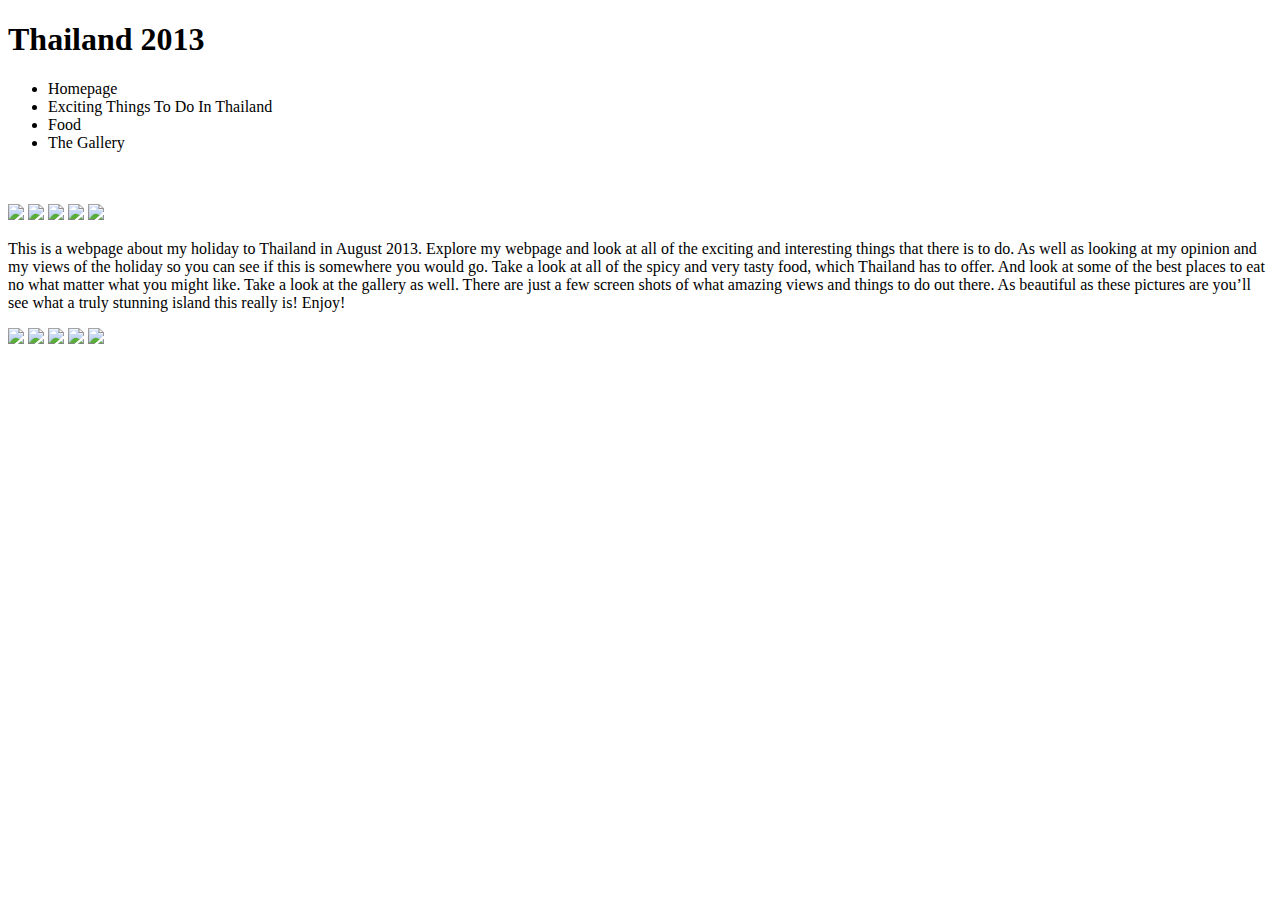
==== index.html @ 060c7200 "Added the index and css, which are half way through progress" ====
<!DOCTYPE html>
<html>
<head>
<meta charset=utf-8 />
<title>My Time In Thailand</title>
<link rel="stylesheet" type="text/css" href="css/main.css">
</head> 
<body>
  <h1> Thailand 2013 </h1>
  
<ul>
<li>Homepage</li>
<li>Exciting Things To Do In Thailand</li>
<li>Food</li>
<li>The Gallery</li>
</ul>
 
  <br/>
  <br/>

<div class= "container">

  <img src="http://www.freewillyphuket.com/images/slideshow/phi-phi-islands/2-phi-phi-island-tour-luxury-boat-charter-thailand.jpg">
  
  <img src="http://www.norththaitour.com/wp-content/uploads/2012/09/phi-phi.jpg"> 
  
  <img src="http://www.concierge.com/images/cnt/lists/goldlist/asia/thailand/phuket/jwmarriottphuket/phuket_hotel_003p.jpg">

  <img src="http://www.nationmultimedia.com/new/2012/08/22/travel/images/30188777-01_big.jpg">
  
  <img src="http://www.cntraveler.com/hotels/asia/thailand/jw-marriott-phuket-resort-spa-phuket-thailand/jcr:content/par/cn_contentwell/par-main/cn_colctrl/par-col1/cn_features_containe/cn_manual_feature_0/cn_image_0.size.jw-marriott-phuket-resort-spa-phuket-thailand-109245-1.jpg">
  
  <p> This is a webpage about my holiday to Thailand in August 2013. Explore my webpage and look at all of the exciting and interesting things that there is to do. As well as looking at my opinion and my views of the holiday so you can see if this is somewhere you would go. 
    Take a look at all of the spicy and very tasty food, which Thailand has to offer. And look at some of the best places to eat no what matter what you might like. 
    Take a look at the gallery as well. There are just a few screen shots of what amazing views and things to do out there. As beautiful as these pictures are you’ll see what a truly stunning island this really is! Enjoy! 
  </p>
  
 <img src= "http://www.mytripolog.com/wp-content/uploads/2011/07/Baby-Tigers-in-Tiger-Temple-Kanchanaburi-Thailand.jpg">
  
 <img src="http://www.madriz.com/wp-content/uploads/2011/12/recipe_0013_BlueHawaiian.jpg ">

<img src="http://www.flightcentre.co.uk/uk-travel-blog/files/2013/04/Railay-beach-in-Krabi-Thailand.jpg">  

<img src="images/p1080689.jpg">

<img src="images/p1090149.jpg">
 
  

  
</body>
</html>
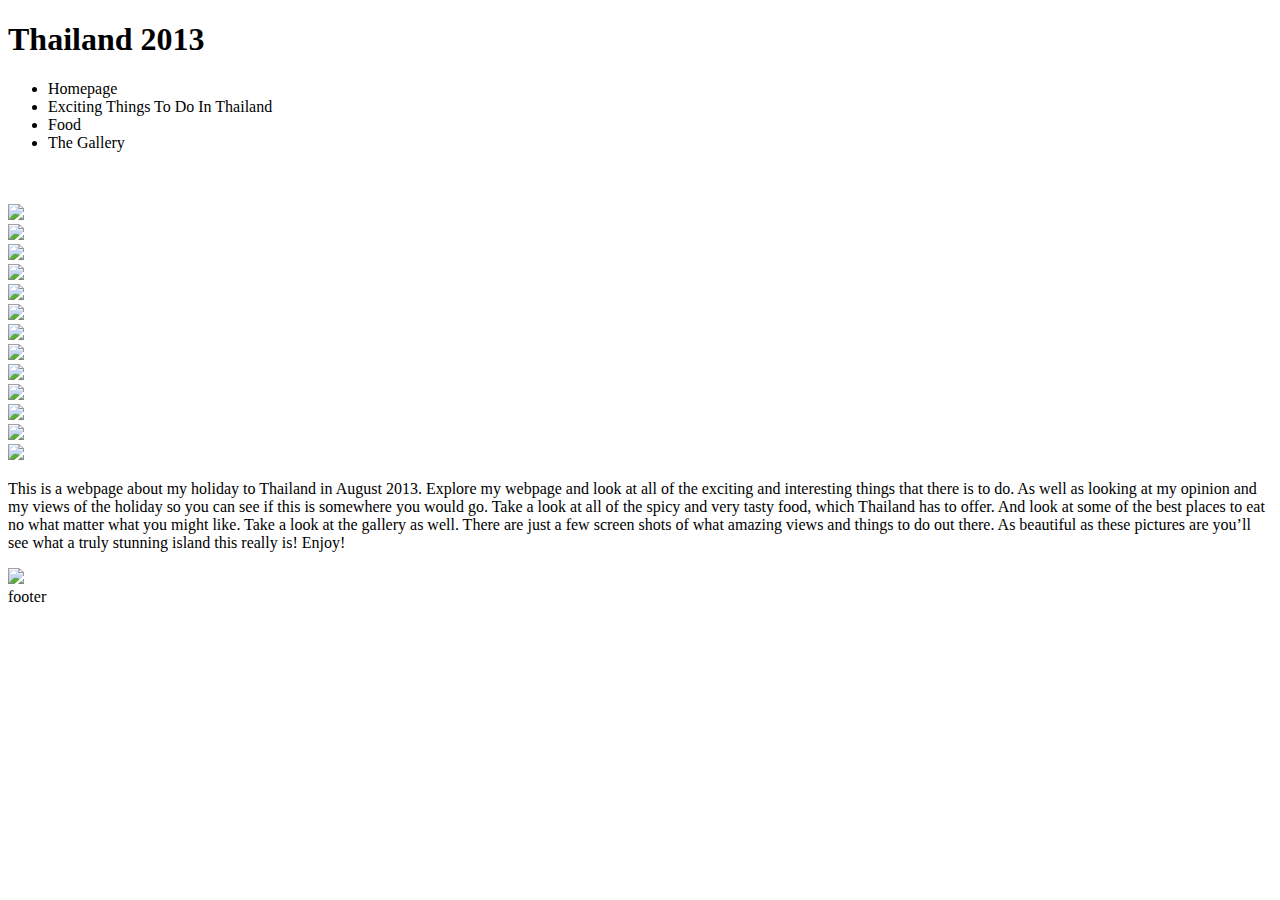
==== commit 11b3b5c4: "Have got a row structure now, and a background, still need to change some images and make new row fo" ====
--- a/index.html
+++ b/index.html
@@ -6,46 +6,116 @@
 <link rel="stylesheet" type="text/css" href="css/main.css">
 </head> 
 <body>
-  <h1> Thailand 2013 </h1>
-  
-<ul>
-<li>Homepage</li>
-<li>Exciting Things To Do In Thailand</li>
-<li>Food</li>
-<li>The Gallery</li>
-</ul>
- 
-  <br/>
-  <br/>
 
 <div class= "container">
 
-  <img src="http://www.freewillyphuket.com/images/slideshow/phi-phi-islands/2-phi-phi-island-tour-luxury-boat-charter-thailand.jpg">
+  <div class="row">
+      <h1> Thailand 2013 </h1>
   
-  <img src="http://www.norththaitour.com/wp-content/uploads/2012/09/phi-phi.jpg"> 
+      <ul>
+      <li>Homepage</li>
+      <li>Exciting Things To Do In Thailand</li>
+      <li>Food</li>
+      <li>The Gallery</li>
+      </ul>
+       
+        <br/>
+        <br/>
+  </div>
+
+  <div class="row">
+    <div class="col2">
+      <div class="inner-row">
+        <img src="http://www.freewillyphuket.com/images/slideshow/phi-phi-islands/2-phi-phi-island-tour-luxury-boat-charter-thailand.jpg">
+      </div>
+    </div>
+    <div class="col2">
+      <div class="inner-row">
+        <img src="http://www.norththaitour.com/wp-content/uploads/2012/09/phi-phi.jpg"> 
+      </div>
+    </div> 
+    <div class="col2"> 
+        <div class="inner-row">
+          <img src="http://www.concierge.com/images/cnt/lists/goldlist/asia/thailand/phuket/jwmarriottphuket/phuket_hotel_003p.jpg">
+        </div>
+    </div>
+    <div class="col2">
+      <div class="inner-row">
+        <img src="http://www.nationmultimedia.com/new/2012/08/22/travel/images/30188777-01_big.jpg">
+      </div>
+    </div>
+  </div>  
+
+  <div class="row">
+    <div class="col2">
+      <div class="inner-row">
+        <img src="http://www.freewillyphuket.com/images/slideshow/phi-phi-islands/2-phi-phi-island-tour-luxury-boat-charter-thailand.jpg">
+      </div>
+    </div>
+    <div class="col2">
+      <div class="inner-row">
+        <img src="http://www.norththaitour.com/wp-content/uploads/2012/09/phi-phi.jpg"> 
+      </div>
+    </div> 
+    <div class="col2"> 
+        <div class="inner-row">
+          <img src="http://www.concierge.com/images/cnt/lists/goldlist/asia/thailand/phuket/jwmarriottphuket/phuket_hotel_003p.jpg">
+        </div>
+    </div>
+    <div class="col2">
+      <div class="inner-row">
+        <img src="http://www.nationmultimedia.com/new/2012/08/22/travel/images/30188777-01_big.jpg">
+      </div>
+    </div>
+  </div>  
   
-  <img src="http://www.concierge.com/images/cnt/lists/goldlist/asia/thailand/phuket/jwmarriottphuket/phuket_hotel_003p.jpg">
 
-  <img src="http://www.nationmultimedia.com/new/2012/08/22/travel/images/30188777-01_big.jpg">
-  
-  <img src="http://www.cntraveler.com/hotels/asia/thailand/jw-marriott-phuket-resort-spa-phuket-thailand/jcr:content/par/cn_contentwell/par-main/cn_colctrl/par-col1/cn_features_containe/cn_manual_feature_0/cn_image_0.size.jw-marriott-phuket-resort-spa-phuket-thailand-109245-1.jpg">
-  
-  <p> This is a webpage about my holiday to Thailand in August 2013. Explore my webpage and look at all of the exciting and interesting things that there is to do. As well as looking at my opinion and my views of the holiday so you can see if this is somewhere you would go. 
-    Take a look at all of the spicy and very tasty food, which Thailand has to offer. And look at some of the best places to eat no what matter what you might like. 
-    Take a look at the gallery as well. There are just a few screen shots of what amazing views and things to do out there. As beautiful as these pictures are you’ll see what a truly stunning island this really is! Enjoy! 
-  </p>
-  
- <img src= "http://www.mytripolog.com/wp-content/uploads/2011/07/Baby-Tigers-in-Tiger-Temple-Kanchanaburi-Thailand.jpg">
-  
- <img src="http://www.madriz.com/wp-content/uploads/2011/12/recipe_0013_BlueHawaiian.jpg ">
 
-<img src="http://www.flightcentre.co.uk/uk-travel-blog/files/2013/04/Railay-beach-in-Krabi-Thailand.jpg">  
 
-<img src="images/p1080689.jpg">
+  <div class="row">
+    <div class="col2">
+      <div class="inner-row">
+         <img src= "http://www.mytripolog.com/wp-content/uploads/2011/07/Baby-Tigers-in-Tiger-Temple-Kanchanaburi-Thailand.jpg">
+      </div>
+    </div>
+    <div class="col2">
+      <div class="inner-row">
+        <img src="http://www.madriz.com/wp-content/uploads/2011/12/recipe_0013_BlueHawaiian.jpg "> 
+      </div>
+    </div> 
+    <div class="col2"> 
+        <div class="inner-row">
+          <img src="http://www.flightcentre.co.uk/uk-travel-blog/files/2013/04/Railay-beach-in-Krabi-Thailand.jpg">
+        </div>
+    </div>
+    <div class="col2">
+      <div class="inner-row">
+        <img src="images/p1080689.jpg">
+      </div>
+    </div>
+  </div>  
 
-<img src="images/p1090149.jpg">
- 
-  
+
+
+
+
+   <div class="row">
+    <img src="http://www.cntraveler.com/hotels/asia/thailand/jw-marriott-phuket-resort-spa-phuket-thailand/jcr:content/par/cn_contentwell/par-main/cn_colctrl/par-col1/cn_features_containe/cn_manual_feature_0/cn_image_0.size.jw-marriott-phuket-resort-spa-phuket-thailand-109245-1.jpg">
+    
+    <p> This is a webpage about my holiday to Thailand in August 2013. Explore my webpage and look at all of the exciting and interesting things that there is to do. As well as looking at my opinion and my views of the holiday so you can see if this is somewhere you would go. 
+      Take a look at all of the spicy and very tasty food, which Thailand has to offer. And look at some of the best places to eat no what matter what you might like. 
+      Take a look at the gallery as well. There are just a few screen shots of what amazing views and things to do out there. As beautiful as these pictures are you’ll see what a truly stunning island this really is! Enjoy! 
+    </p>
+    
+
+    
+    <img src="images/p1090149.jpg">
+  </div>
+
+
+<div>footer</div>
+
+</div>
 
   
 </body>
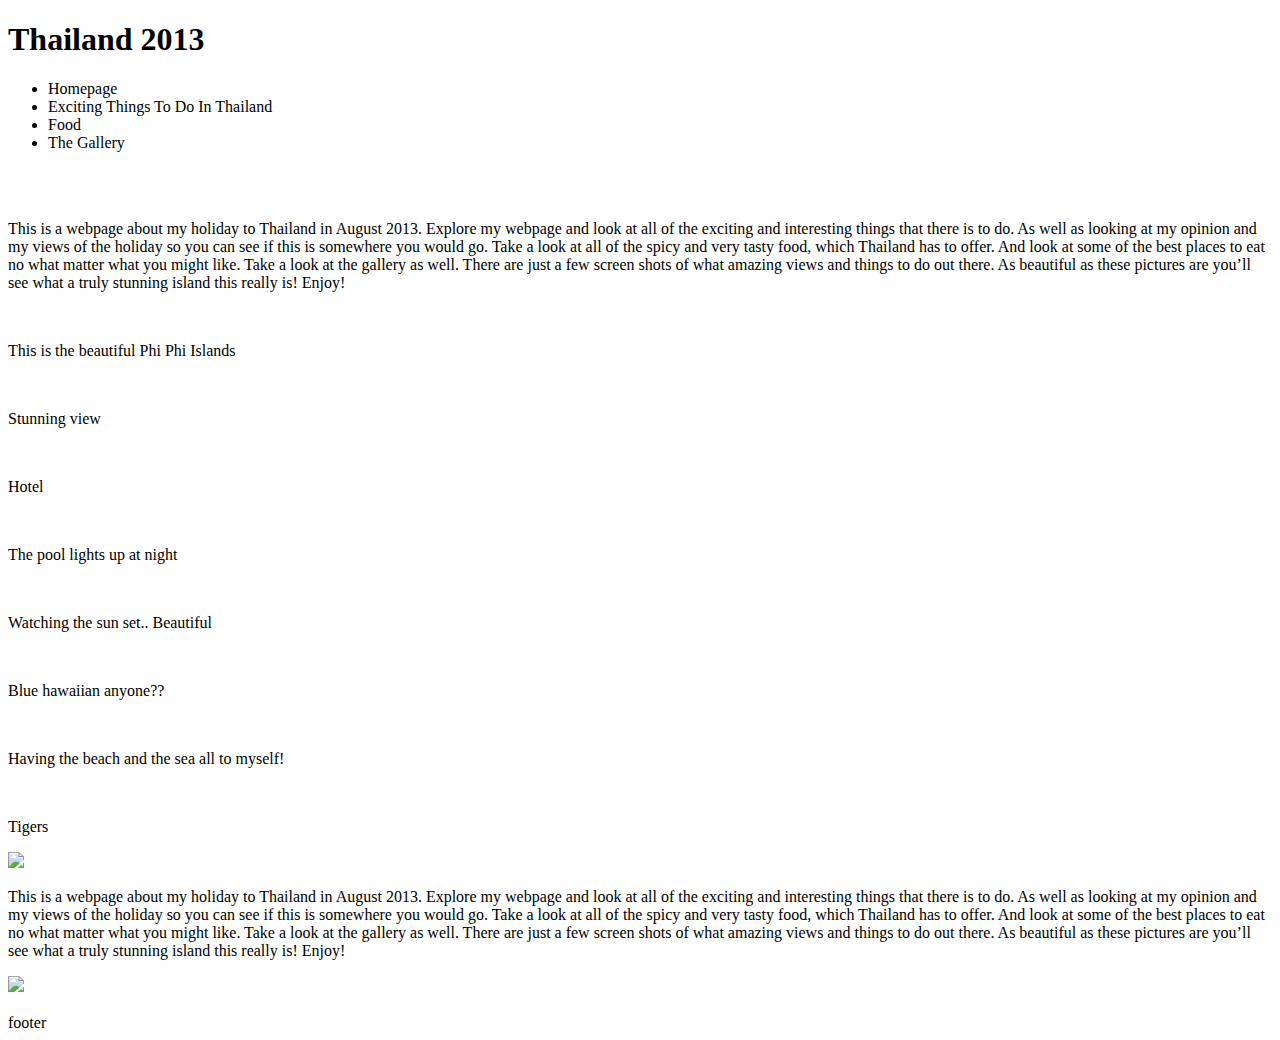
==== commit 156a0a2c: "Now the images have a hover effect on them so they move up slightly, and there is now a lightbox eff" ====
--- a/index.html
+++ b/index.html
@@ -8,66 +8,94 @@
 <body>
 
 <div class= "container">
+  
+<div class="title">
+  
+    <h1> Thailand 2013 </h1>
 
-  <div class="row">
-      <h1> Thailand 2013 </h1>
-  
-      <ul>
-      <li>Homepage</li>
-      <li>Exciting Things To Do In Thailand</li>
-      <li>Food</li>
-      <li>The Gallery</li>
-      </ul>
-       
-        <br/>
-        <br/>
+    <ul>
+    <li>Homepage</li>
+    <li>Exciting Things To Do In Thailand</li>
+    <li>Food</li>
+    <li>The Gallery</li>
+    </ul>
+   
+    <br/>
+    <br/>
+ 
+</div class="title">
+
+ <div class="row">
+    
+    
+    <p> This is a webpage about my holiday to Thailand in August 2013. Explore my webpage and look at all of the exciting and interesting things that there is to do. As well as looking at my opinion and my views of the holiday so you can see if this is somewhere you would go. 
+      Take a look at all of the spicy and very tasty food, which Thailand has to offer. And look at some of the best places to eat no what matter what you might like. 
+      Take a look at the gallery as well. There are just a few screen shots of what amazing views and things to do out there. As beautiful as these pictures are you’ll see what a truly stunning island this really is! Enjoy! 
+    </p> 
+    
   </div>
+   
 
   <div class="row">
     <div class="col2">
       <div class="inner-row">
-        <img src="http://www.freewillyphuket.com/images/slideshow/phi-phi-islands/2-phi-phi-island-tour-luxury-boat-charter-thailand.jpg">
+        <div class="ex1">
+          <div class="image">
+            
+              <a href="#image1"><img src="images/p1080370.jpg" alt="" class="thumbnail" /></a>
+                <a href="#" id="image1" class="pressbox"><img src="images/p1080370.jpg" alt=""></a>  
+                  <div class="text">
+                <p> This is the beautiful Phi Phi Islands </p>
+              </div>
+            </div>
+        </div>
       </div>
     </div>
     <div class="col2">
       <div class="inner-row">
-        <img src="http://www.norththaitour.com/wp-content/uploads/2012/09/phi-phi.jpg"> 
+          <div class="ex1">
+            <div class="image">
+              <!-- <img src="images/p1080372.jpg"> -->
+              <a href="#image2"><img src="images/p1080372.jpg" alt="" class="thumbnail" /></a>
+                <a href="#" id="image2" class="pressbox"><img src="images/p1080372.jpg" alt=""></a>  
+                <div class="text"> 
+                  <p> Stunning view </p>
+                </div>
+            </div>
+          </div>
       </div>
     </div> 
     <div class="col2"> 
         <div class="inner-row">
-          <img src="http://www.concierge.com/images/cnt/lists/goldlist/asia/thailand/phuket/jwmarriottphuket/phuket_hotel_003p.jpg">
+            <div class="ex1">
+              <div class="image">
+                <!-- <img src="images/p1080148.jpg"> -->
+                <a href="#image3"><img src="images/p1080148.jpg" alt="" class="thumbnail" /></a>
+                <a href="#" id="image3" class="pressbox"><img src="images/p1080148.jpg" alt=""></a> 
+                  <div class="text">
+                    <p> Hotel </p>
+                  </div>
+              </div>
+            </div>
         </div>
     </div>
     <div class="col2">
       <div class="inner-row">
-        <img src="http://www.nationmultimedia.com/new/2012/08/22/travel/images/30188777-01_big.jpg">
+          <div class="ex1">
+            <div class="image">
+              <!-- <img src="images/p1090033.jpg"> -->
+               <a href="#image4"><img src="images/p1090033.jpg" alt="" class="thumbnail" /></a>
+                <a href="#" id="image4" class="pressbox"><img src="images/p1090033.jpg" alt=""></a>
+                <div class="text">
+                    <p> The pool lights up at night </p>
+                </div>
+            </div>
+          </div>
       </div>
     </div>
   </div>  
 
-  <div class="row">
-    <div class="col2">
-      <div class="inner-row">
-        <img src="http://www.freewillyphuket.com/images/slideshow/phi-phi-islands/2-phi-phi-island-tour-luxury-boat-charter-thailand.jpg">
-      </div>
-    </div>
-    <div class="col2">
-      <div class="inner-row">
-        <img src="http://www.norththaitour.com/wp-content/uploads/2012/09/phi-phi.jpg"> 
-      </div>
-    </div> 
-    <div class="col2"> 
-        <div class="inner-row">
-          <img src="http://www.concierge.com/images/cnt/lists/goldlist/asia/thailand/phuket/jwmarriottphuket/phuket_hotel_003p.jpg">
-        </div>
-    </div>
-    <div class="col2">
-      <div class="inner-row">
-        <img src="http://www.nationmultimedia.com/new/2012/08/22/travel/images/30188777-01_big.jpg">
-      </div>
-    </div>
-  </div>  
+ 
   
 
 
@@ -75,22 +103,58 @@
   <div class="row">
     <div class="col2">
       <div class="inner-row">
-         <img src= "http://www.mytripolog.com/wp-content/uploads/2011/07/Baby-Tigers-in-Tiger-Temple-Kanchanaburi-Thailand.jpg">
+        <div class="ex1">
+          <div class="image">
+            <!-- <img src= "images/p1080175.jpg"> -->
+                <a href="#image5"><img src="images/p1080175.jpg" alt="" class="thumbnail" /></a>
+                <a href="#" id="image5" class="pressbox"><img src="images/p1080175.jpg" alt=""></a>
+              <div class="text">
+                  <p> Watching the sun set.. Beautiful</p>
+              </div>
+          </div>
+        </div>
       </div>
     </div>
     <div class="col2">
       <div class="inner-row">
-        <img src="http://www.madriz.com/wp-content/uploads/2011/12/recipe_0013_BlueHawaiian.jpg "> 
+        <div class="ex1">
+          <div class="image">
+            <!-- <img src="images/p1090053.jpg"> -->
+                <a href="#image6"><img src="images/p1090053.jpg" alt="" class="thumbnail" /></a>
+                <a href="#" id="image6" class="pressbox"><img src="images/p1090053.jpg" alt=""></a>
+             <div class="text">
+                <p> Blue hawaiian anyone??</p>
+            </div>
+          </div> 
+        </div>
       </div>
     </div> 
     <div class="col2"> 
         <div class="inner-row">
-          <img src="http://www.flightcentre.co.uk/uk-travel-blog/files/2013/04/Railay-beach-in-Krabi-Thailand.jpg">
+          <div class="ex1">
+            <div class="image">
+            <!-- <img src="images/p1090081.jpg"> -->
+                <a href="#image7"><img src="images/p1090081.jpg" alt="" class="thumbnail" /></a>
+                <a href="#" id="image7" class="pressbox"><img src="images/p1090081.jpg" alt=""></a>
+              <div class="text">
+                <p> Having the beach and the sea all to myself! </p>
+              </div>
+            </div> 
+          </div>
         </div>
     </div>
     <div class="col2">
       <div class="inner-row">
-        <img src="images/p1080689.jpg">
+        <div class="ex1">
+          <div class="image">
+            <!-- <img src="images/p1080689.jpg"> -->
+                <a href="#image8"><img src="images/p1080689.jpg" alt="" class="thumbnail" /></a>
+                <a href="#" id="image8" class="pressbox"><img src="images/p1080689.jpg" alt=""></a>
+             <div class="text">
+                <p> Tigers </p>
+            </div>
+          </div> 
+        </div>
       </div>
     </div>
   </div>  
@@ -100,17 +164,18 @@
 
 
    <div class="row">
-    <img src="http://www.cntraveler.com/hotels/asia/thailand/jw-marriott-phuket-resort-spa-phuket-thailand/jcr:content/par/cn_contentwell/par-main/cn_colctrl/par-col1/cn_features_containe/cn_manual_feature_0/cn_image_0.size.jw-marriott-phuket-resort-spa-phuket-thailand-109245-1.jpg">
+    <img src="images/p1080162.jpg">
     
     <p> This is a webpage about my holiday to Thailand in August 2013. Explore my webpage and look at all of the exciting and interesting things that there is to do. As well as looking at my opinion and my views of the holiday so you can see if this is somewhere you would go. 
       Take a look at all of the spicy and very tasty food, which Thailand has to offer. And look at some of the best places to eat no what matter what you might like. 
       Take a look at the gallery as well. There are just a few screen shots of what amazing views and things to do out there. As beautiful as these pictures are you’ll see what a truly stunning island this really is! Enjoy! 
-    </p>
-    
-
-    
+    </p> 
     <img src="images/p1090149.jpg">
   </div>
+
+  <a href="#image1"><img src="images/p1080162.jpg" alt="" /></a>
+  <a href="#" id="image1" class="pressbox"><img src="images/p1080162.jpg" alt=""></a>
+
 
 
 <div>footer</div>
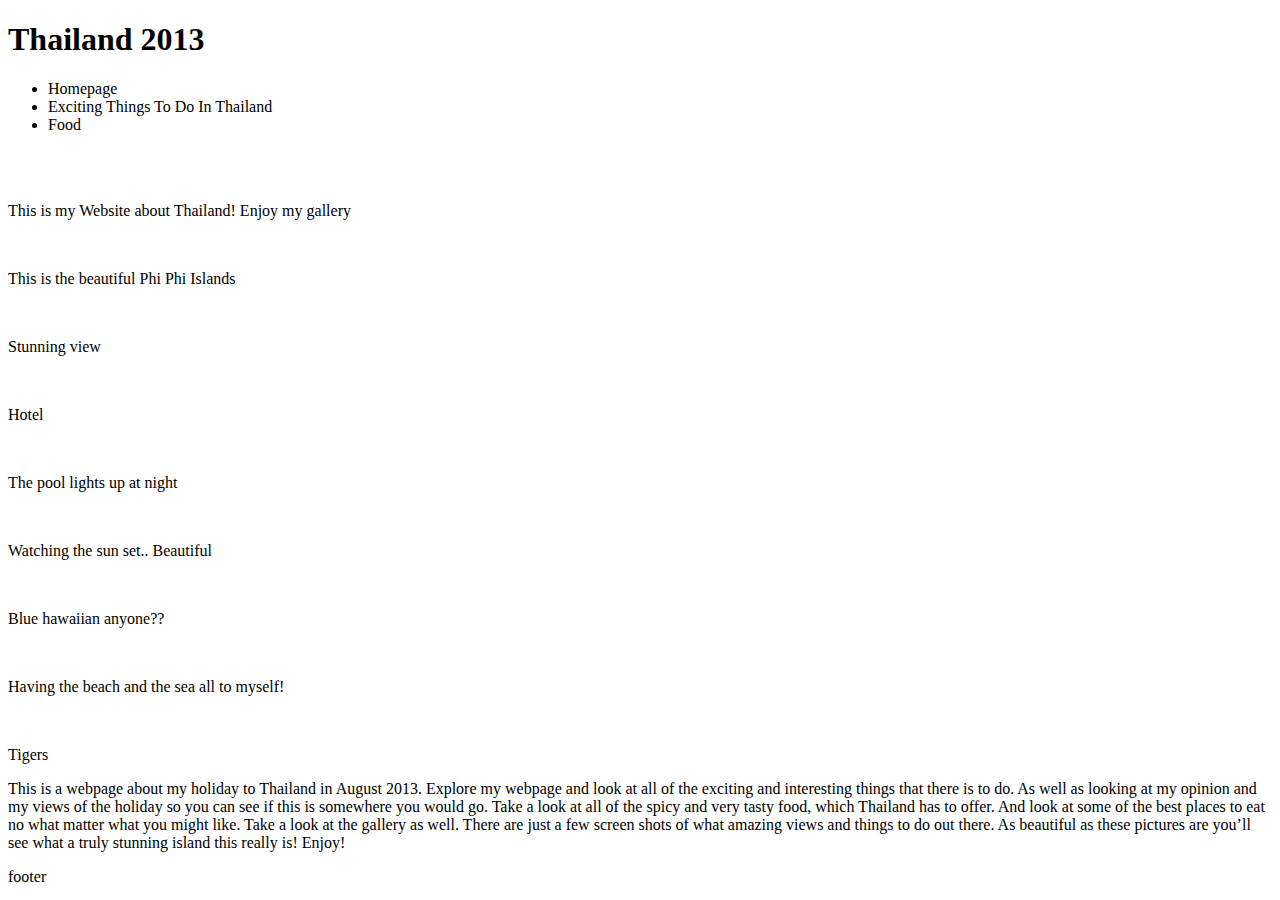
==== commit 8b8c45c5: "I have moved the images back into the middle and have moved the title and fixed menu bar, and sorted" ====
--- a/index.html
+++ b/index.html
@@ -17,7 +17,7 @@
     <li>Homepage</li>
     <li>Exciting Things To Do In Thailand</li>
     <li>Food</li>
-    <li>The Gallery</li>
+    <!-- <li>The Gallery</li> -->
     </ul>
    
     <br/>
@@ -26,12 +26,13 @@
 </div class="title">
 
  <div class="row">
+
     
-    
-    <p> This is a webpage about my holiday to Thailand in August 2013. Explore my webpage and look at all of the exciting and interesting things that there is to do. As well as looking at my opinion and my views of the holiday so you can see if this is somewhere you would go. 
+  <p> This is my Website about Thailand! Enjoy my gallery </p>  
+    <!-- <p> This is a webpage about my holiday to Thailand in August 2013. Explore my webpage and look at all of the exciting and interesting things that there is to do. As well as looking at my opinion and my views of the holiday so you can see if this is somewhere you would go.  
       Take a look at all of the spicy and very tasty food, which Thailand has to offer. And look at some of the best places to eat no what matter what you might like. 
       Take a look at the gallery as well. There are just a few screen shots of what amazing views and things to do out there. As beautiful as these pictures are you’ll see what a truly stunning island this really is! Enjoy! 
-    </p> 
+    </p> -->
     
   </div>
    
@@ -163,18 +164,21 @@
 
 
 
-   <div class="row">
-    <img src="images/p1080162.jpg">
-    
+   <!-- <div class="row"> 
+    <img src="images/p1080162.jpg"> -->
+
+    <div>
     <p> This is a webpage about my holiday to Thailand in August 2013. Explore my webpage and look at all of the exciting and interesting things that there is to do. As well as looking at my opinion and my views of the holiday so you can see if this is somewhere you would go. 
       Take a look at all of the spicy and very tasty food, which Thailand has to offer. And look at some of the best places to eat no what matter what you might like. 
       Take a look at the gallery as well. There are just a few screen shots of what amazing views and things to do out there. As beautiful as these pictures are you’ll see what a truly stunning island this really is! Enjoy! 
     </p> 
-    <img src="images/p1090149.jpg">
+    </div>
+
+    <!-- <img src="images/p1090149.jpg"> 
   </div>
 
   <a href="#image1"><img src="images/p1080162.jpg" alt="" /></a>
-  <a href="#" id="image1" class="pressbox"><img src="images/p1080162.jpg" alt=""></a>
+  <a href="#" id="image1" class="pressbox"><img src="images/p1080162.jpg" alt=""></a> -->
 
 
 
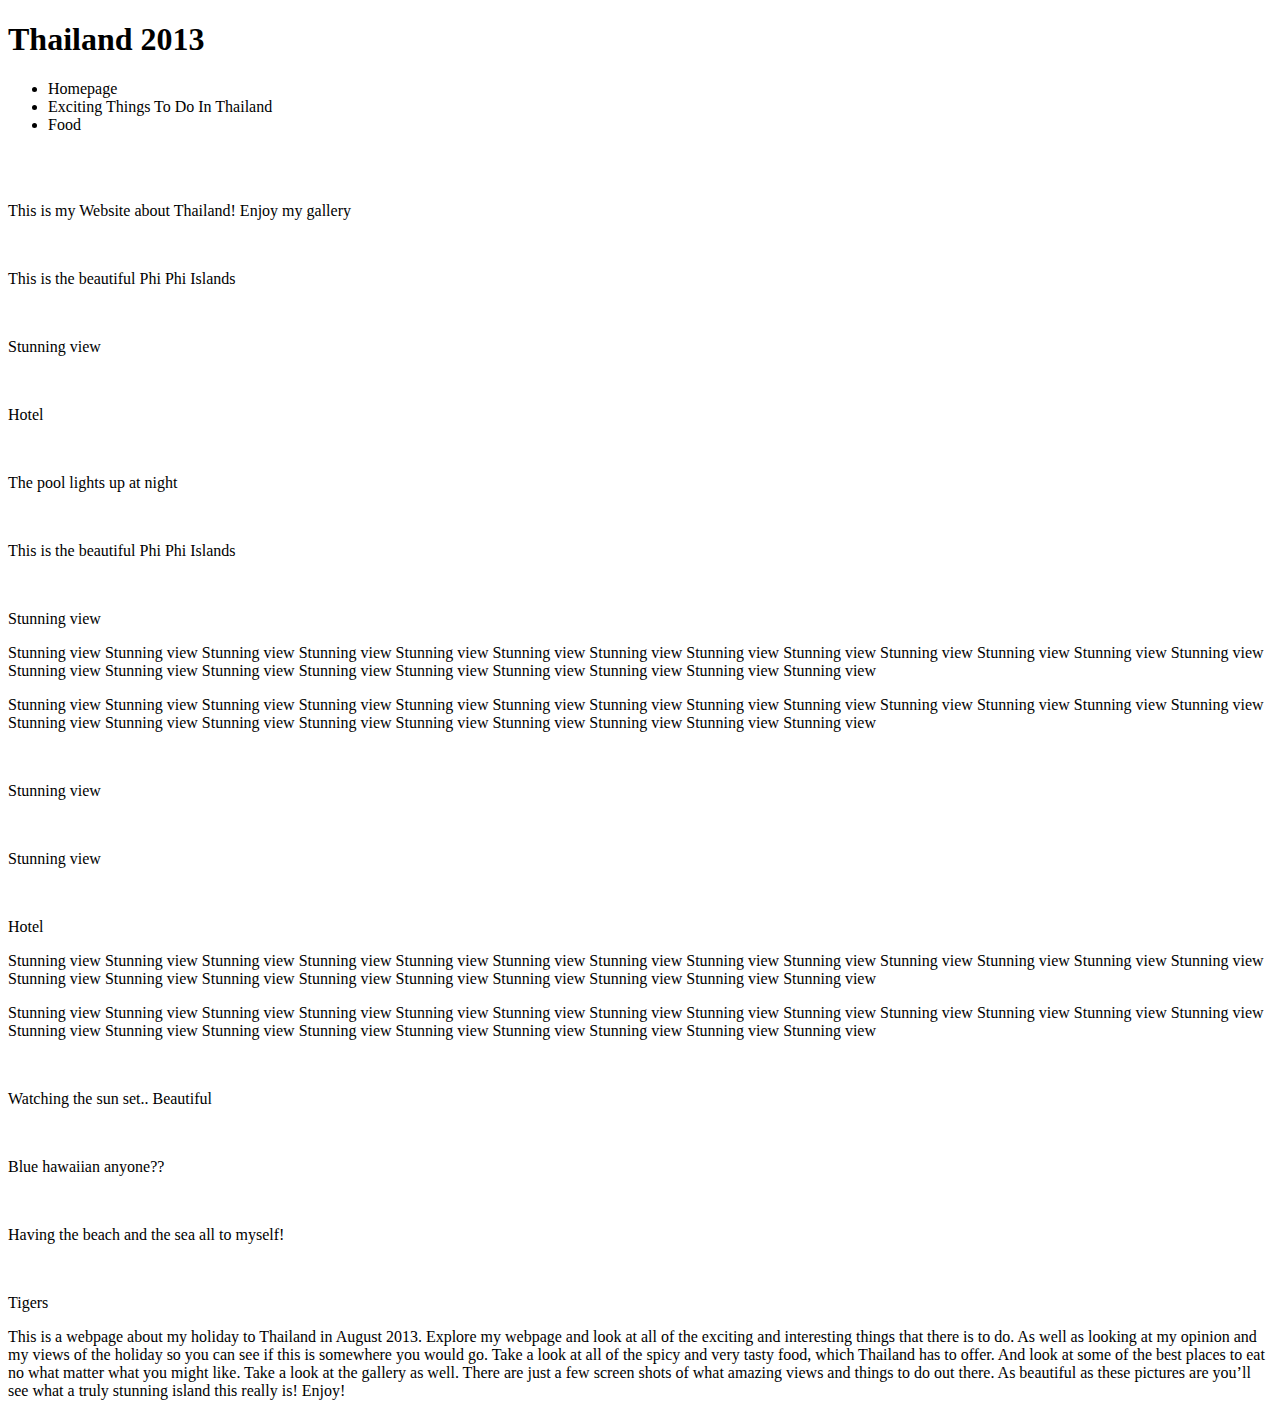
==== commit 0c1c2887: "Have made a few changes to the layout- so now it looks a little bit different in terms of the images" ====
--- a/index.html
+++ b/index.html
@@ -96,8 +96,133 @@
     </div>
   </div>  
 
- 
-  
+ <div class="row">
+    <div class="col2">
+      <div class="inner-row">
+        <div class="ex1">
+          <div class="image">
+            
+              <a href="#image10"><img src="images/p1090025.jpg" alt="" class="thumbnail" /></a>
+                <a href="#" id="image10" class="pressbox"><img src="images/p1090025.jpg" alt=""></a>  
+                  <div class="text">
+                <p> This is the beautiful Phi Phi Islands </p>
+              </div>
+            </div>
+        </div>
+      </div>
+    </div>
+    <div class="col2">
+    <div class="inner-row">
+        <div class="ex1">
+          <div class="image">
+            <!-- <img src="images/p1080372.jpg"> -->
+            <a href="#image11"><img src="images/p1090027.jpg" alt="" class="thumbnail" /></a>
+              <a href="#" id="image11" class="pressbox"><img src="images/p1090027.jpg" alt=""></a>  
+              <div class="text"> 
+                <p> Stunning view </p>
+              </div>
+          </div>
+        </div>
+    </div>
+  </div> 
+   <div class="col4">
+    <div class="inner-row">
+        <div class="ex1">
+          <!-- <div class="image"> -->
+            <!-- <img src="images/p1080372.jpg"> -->
+            <!-- <a href="#image2"><img src="images/p1080372.jpg" alt="" class="thumbnail" /></a> -->
+              <!-- <a href="#" id="image2" class="pressbox"><img src="images/p1080372.jpg" alt=""></a>   -->
+              <div class="text"> 
+                <p> Stunning view Stunning view Stunning view Stunning view Stunning view Stunning view Stunning view Stunning view Stunning view Stunning view Stunning view Stunning view Stunning view Stunning view Stunning view Stunning view Stunning view Stunning view Stunning view Stunning view Stunning view Stunning view  </p>
+              </div>
+          </div>
+        </div>
+    </div>
+      <div class="col4">
+    <div class="inner-row">
+        <div class="ex1">
+          <!-- <div class="image"> -->
+            <!-- <img src="images/p1080372.jpg"> -->
+            <!-- <a href="#image2"><img src="images/p1080372.jpg" alt="" class="thumbnail" /></a> -->
+              <!-- <a href="#" id="image2" class="pressbox"><img src="images/p1080372.jpg" alt=""></a>   -->
+              <div class="text"> 
+                <p> Stunning view Stunning view Stunning view Stunning view Stunning view Stunning view Stunning view Stunning view Stunning view Stunning view Stunning view Stunning view Stunning view Stunning view Stunning view Stunning view Stunning view Stunning view Stunning view Stunning view Stunning view Stunning view  </p>
+              </div>
+          </div>
+        </div>
+    </div>
+
+    <div class="col3">
+      <div class="inner-row">
+          <div class="ex1">
+            <div class="image">
+              <!-- <img src="images/p1080372.jpg"> -->
+              <a href="#image13"><img src="images/p1080924.jpg" alt="" class="thumbnail" /></a>
+                <a href="#" id="image13" class="pressbox"><img src="images/p1080924.jpg" alt=""></a>  
+                <div class="text"> 
+                  <p> Stunning view </p>
+                </div>
+            </div>
+          </div>
+      </div>
+    </div> 
+   <div class="col2">
+    <div class="inner-row">
+        <div class="ex1">
+          <div class="image">
+            <!-- <img src="images/p1080372.jpg"> -->
+            <a href="#image2"><img src="images/p1080372.jpg" alt="" class="thumbnail" /></a>
+              <a href="#" id="image2" class="pressbox"><img src="images/p1080372.jpg" alt=""></a>  
+              <div class="text"> 
+                <p> Stunning view </p>
+              </div>
+          </div>
+        </div>
+    </div>
+  </div> 
+    <div class="col2"> 
+        <div class="inner-row">
+            <div class="ex1">
+              <div class="image">
+                <!-- <img src="images/p1080148.jpg"> -->
+                <a href="#image3"><img src="images/p1080148.jpg" alt="" class="thumbnail" /></a>
+                <a href="#" id="image3" class="pressbox"><img src="images/p1080148.jpg" alt=""></a> 
+                  <div class="text">
+                    <p> Hotel </p>
+                  </div>
+              </div>
+            </div>
+        </div>
+    </div>
+
+ <div class="col4">
+    <div class="inner-row">
+        <div class="ex1">
+          <!-- <div class="image"> -->
+            <!-- <img src="images/p1080372.jpg"> -->
+            <!-- <a href="#image2"><img src="images/p1080372.jpg" alt="" class="thumbnail" /></a> -->
+              <!-- <a href="#" id="image2" class="pressbox"><img src="images/p1080372.jpg" alt=""></a>   -->
+              <div class="text"> 
+                <p> Stunning view Stunning view Stunning view Stunning view Stunning view Stunning view Stunning view Stunning view Stunning view Stunning view Stunning view Stunning view Stunning view Stunning view Stunning view Stunning view Stunning view Stunning view Stunning view Stunning view Stunning view Stunning view </p>
+              </div>
+        </div>
+      </div>
+  </div>
+
+<div class="col4">
+    <div class="inner-row">
+        <div class="ex1">
+          <!-- <div class="image"> -->
+            <!-- <img src="images/p1080372.jpg"> -->
+            <!-- <a href="#image2"><img src="images/p1080372.jpg" alt="" class="thumbnail" /></a> -->
+              <!-- <a href="#" id="image2" class="pressbox"><img src="images/p1080372.jpg" alt=""></a>   -->
+              <div class="text"> 
+                <p> Stunning view Stunning view Stunning view Stunning view Stunning view Stunning view Stunning view Stunning view Stunning view Stunning view Stunning view Stunning view Stunning view Stunning view Stunning view Stunning view Stunning view Stunning view Stunning view Stunning view Stunning view Stunning view  </p>
+              </div>
+        </div>
+      </div>
+  </div>
+
 
 
 
@@ -182,7 +307,7 @@
 
 
 
-<div>footer</div>
+<div></div>
 
 </div>
 
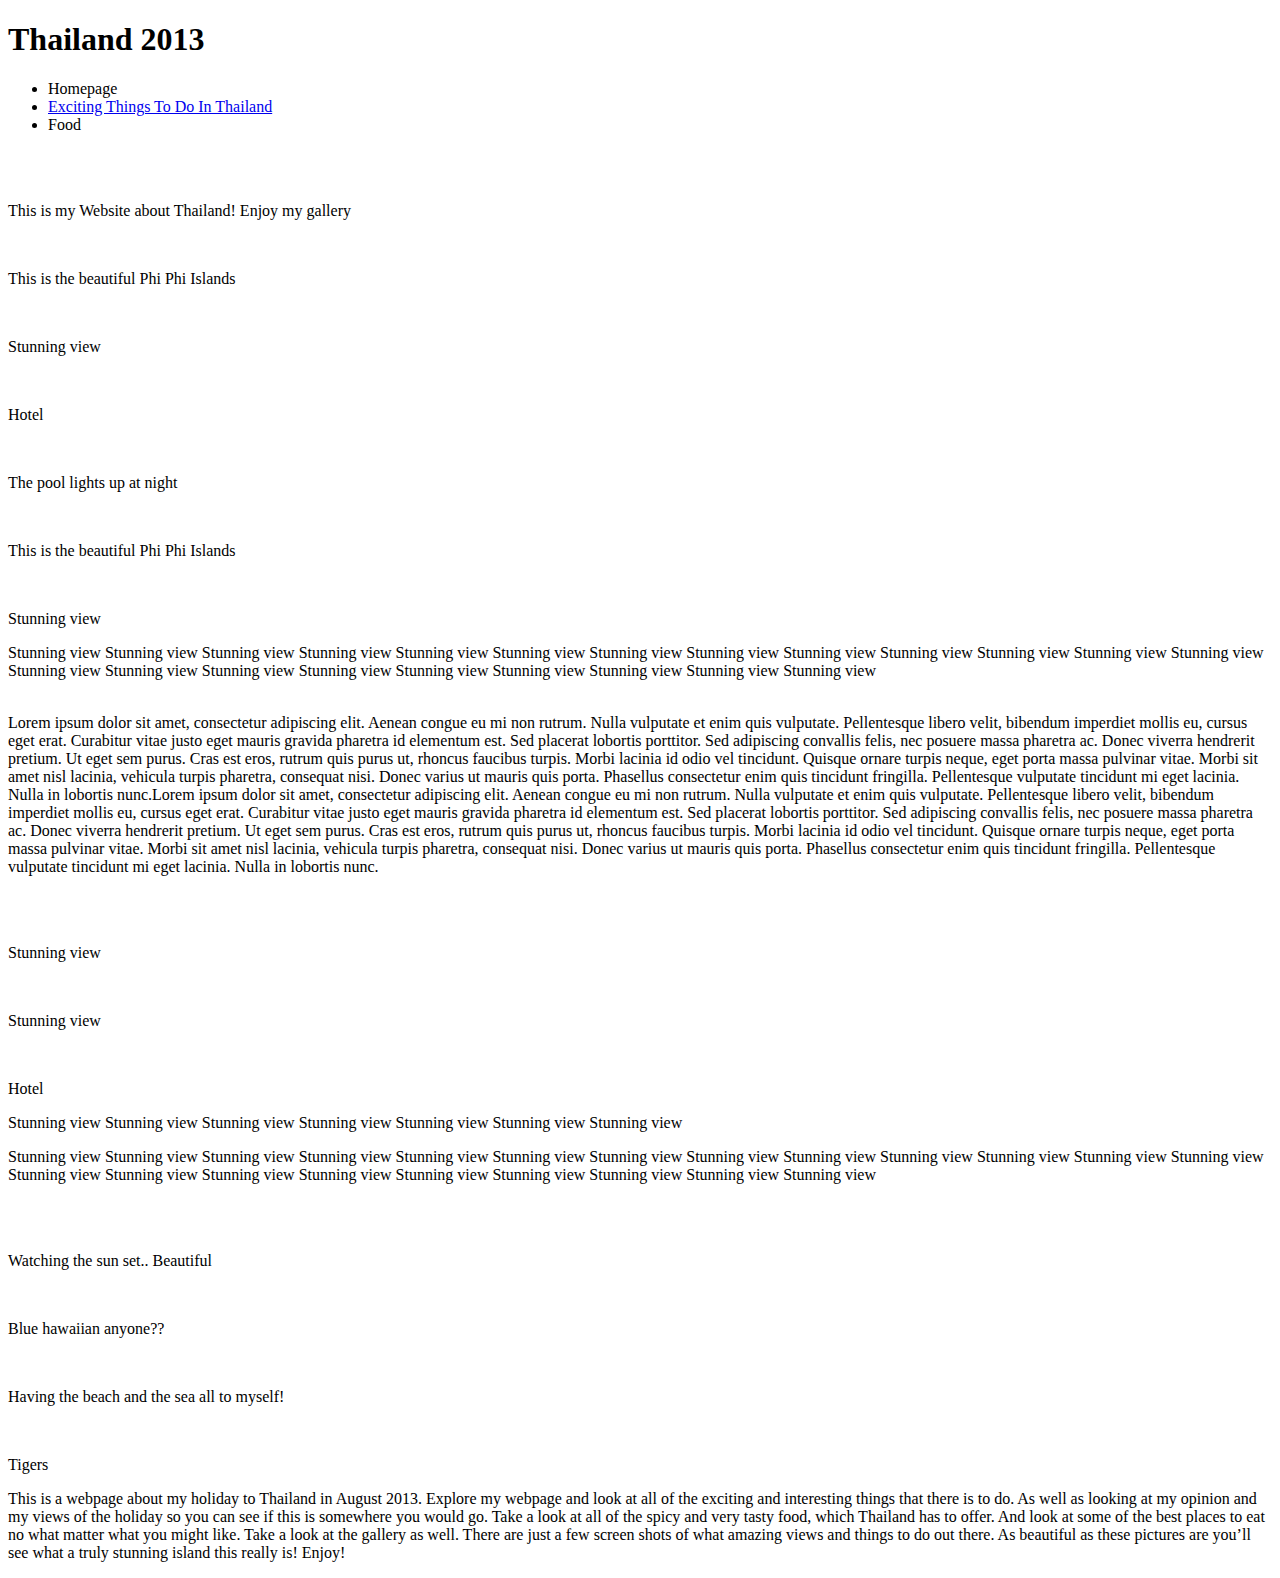
==== commit 7ddede6f: "Have made changes with Evan to the structure and have made some of the website responsive as well. s" ====
--- a/index.html
+++ b/index.html
@@ -15,7 +15,7 @@
 
     <ul>
     <li>Homepage</li>
-    <li>Exciting Things To Do In Thailand</li>
+    <li><a class="menu-link" href="exciting_things_to_do_in_thailand.html">Exciting Things To Do In Thailand</a></li>
     <li>Food</li>
     <!-- <li>The Gallery</li> -->
     </ul>
@@ -103,16 +103,16 @@
           <div class="image">
             
               <a href="#image10"><img src="images/p1090025.jpg" alt="" class="thumbnail" /></a>
-                <a href="#" id="image10" class="pressbox"><img src="images/p1090025.jpg" alt=""></a>  
-                  <div class="text">
+              <a href="#" id="image10" class="pressbox"><img src="images/p1090025.jpg" alt=""></a>  
+              <div class="text">
                 <p> This is the beautiful Phi Phi Islands </p>
               </div>
-            </div>
-        </div>
-      </div>
-    </div>
-    <div class="col2">
-    <div class="inner-row">
+          </div>
+        </div>
+      </div>
+    </div>
+    <div class="col2">
+      <div class="inner-row">
         <div class="ex1">
           <div class="image">
             <!-- <img src="images/p1080372.jpg"> -->
@@ -123,8 +123,8 @@
               </div>
           </div>
         </div>
-    </div>
-  </div> 
+      </div>
+    </div> 
    <div class="col4">
     <div class="inner-row">
         <div class="ex1">
@@ -136,9 +136,12 @@
                 <p> Stunning view Stunning view Stunning view Stunning view Stunning view Stunning view Stunning view Stunning view Stunning view Stunning view Stunning view Stunning view Stunning view Stunning view Stunning view Stunning view Stunning view Stunning view Stunning view Stunning view Stunning view Stunning view  </p>
               </div>
           </div>
-        </div>
-    </div>
-      <div class="col4">
+      </div>
+    </div>
+</div>
+
+<div class="row">
+  <div class="col4">
     <div class="inner-row">
         <div class="ex1">
           <!-- <div class="image"> -->
@@ -146,7 +149,7 @@
             <!-- <a href="#image2"><img src="images/p1080372.jpg" alt="" class="thumbnail" /></a> -->
               <!-- <a href="#" id="image2" class="pressbox"><img src="images/p1080372.jpg" alt=""></a>   -->
               <div class="text"> 
-                <p> Stunning view Stunning view Stunning view Stunning view Stunning view Stunning view Stunning view Stunning view Stunning view Stunning view Stunning view Stunning view Stunning view Stunning view Stunning view Stunning view Stunning view Stunning view Stunning view Stunning view Stunning view Stunning view  </p>
+                <p> <br>  Lorem ipsum dolor sit amet, consectetur adipiscing elit. Aenean congue eu mi non rutrum. Nulla vulputate et enim quis vulputate. Pellentesque libero velit, bibendum imperdiet mollis eu, cursus eget erat. Curabitur vitae justo eget mauris gravida pharetra id elementum est. Sed placerat lobortis porttitor. Sed adipiscing convallis felis, nec posuere massa pharetra ac. Donec viverra hendrerit pretium. Ut eget sem purus. Cras est eros, rutrum quis purus ut, rhoncus faucibus turpis. Morbi lacinia id odio vel tincidunt. Quisque ornare turpis neque, eget porta massa pulvinar vitae. Morbi sit amet nisl lacinia, vehicula turpis pharetra, consequat nisi. Donec varius ut mauris quis porta. Phasellus consectetur enim quis tincidunt fringilla. Pellentesque vulputate tincidunt mi eget lacinia. Nulla in lobortis nunc.Lorem ipsum dolor sit amet, consectetur adipiscing elit. Aenean congue eu mi non rutrum. Nulla vulputate et enim quis vulputate. Pellentesque libero velit, bibendum imperdiet mollis eu, cursus eget erat. Curabitur vitae justo eget mauris gravida pharetra id elementum est. Sed placerat lobortis porttitor. Sed adipiscing convallis felis, nec posuere massa pharetra ac. Donec viverra hendrerit pretium. Ut eget sem purus. Cras est eros, rutrum quis purus ut, rhoncus faucibus turpis. Morbi lacinia id odio vel tincidunt. Quisque ornare turpis neque, eget porta massa pulvinar vitae. Morbi sit amet nisl lacinia, vehicula turpis pharetra, consequat nisi. Donec varius ut mauris quis porta. Phasellus consectetur enim quis tincidunt fringilla. Pellentesque vulputate tincidunt mi eget lacinia. Nulla in lobortis nunc. <br> </br></p>
               </div>
           </div>
         </div>
@@ -166,6 +169,8 @@
           </div>
       </div>
     </div> 
+</div>
+<div class="row">
    <div class="col2">
     <div class="inner-row">
         <div class="ex1">
@@ -203,7 +208,7 @@
             <!-- <a href="#image2"><img src="images/p1080372.jpg" alt="" class="thumbnail" /></a> -->
               <!-- <a href="#" id="image2" class="pressbox"><img src="images/p1080372.jpg" alt=""></a>   -->
               <div class="text"> 
-                <p> Stunning view Stunning view Stunning view Stunning view Stunning view Stunning view Stunning view Stunning view Stunning view Stunning view Stunning view Stunning view Stunning view Stunning view Stunning view Stunning view Stunning view Stunning view Stunning view Stunning view Stunning view Stunning view </p>
+                <p> Stunning view Stunning view Stunning view Stunning view Stunning view Stunning view Stunning view  </p>
               </div>
         </div>
       </div>
@@ -217,11 +222,12 @@
             <!-- <a href="#image2"><img src="images/p1080372.jpg" alt="" class="thumbnail" /></a> -->
               <!-- <a href="#" id="image2" class="pressbox"><img src="images/p1080372.jpg" alt=""></a>   -->
               <div class="text"> 
-                <p> Stunning view Stunning view Stunning view Stunning view Stunning view Stunning view Stunning view Stunning view Stunning view Stunning view Stunning view Stunning view Stunning view Stunning view Stunning view Stunning view Stunning view Stunning view Stunning view Stunning view Stunning view Stunning view  </p>
+                <p> Stunning view Stunning view Stunning view Stunning view Stunning view Stunning view Stunning view Stunning view Stunning view Stunning view Stunning view Stunning view Stunning view Stunning view Stunning view Stunning view Stunning view Stunning view Stunning view Stunning view Stunning view Stunning view <br> <br> </p>
               </div>
         </div>
       </div>
   </div>
+</div>
 
 
 
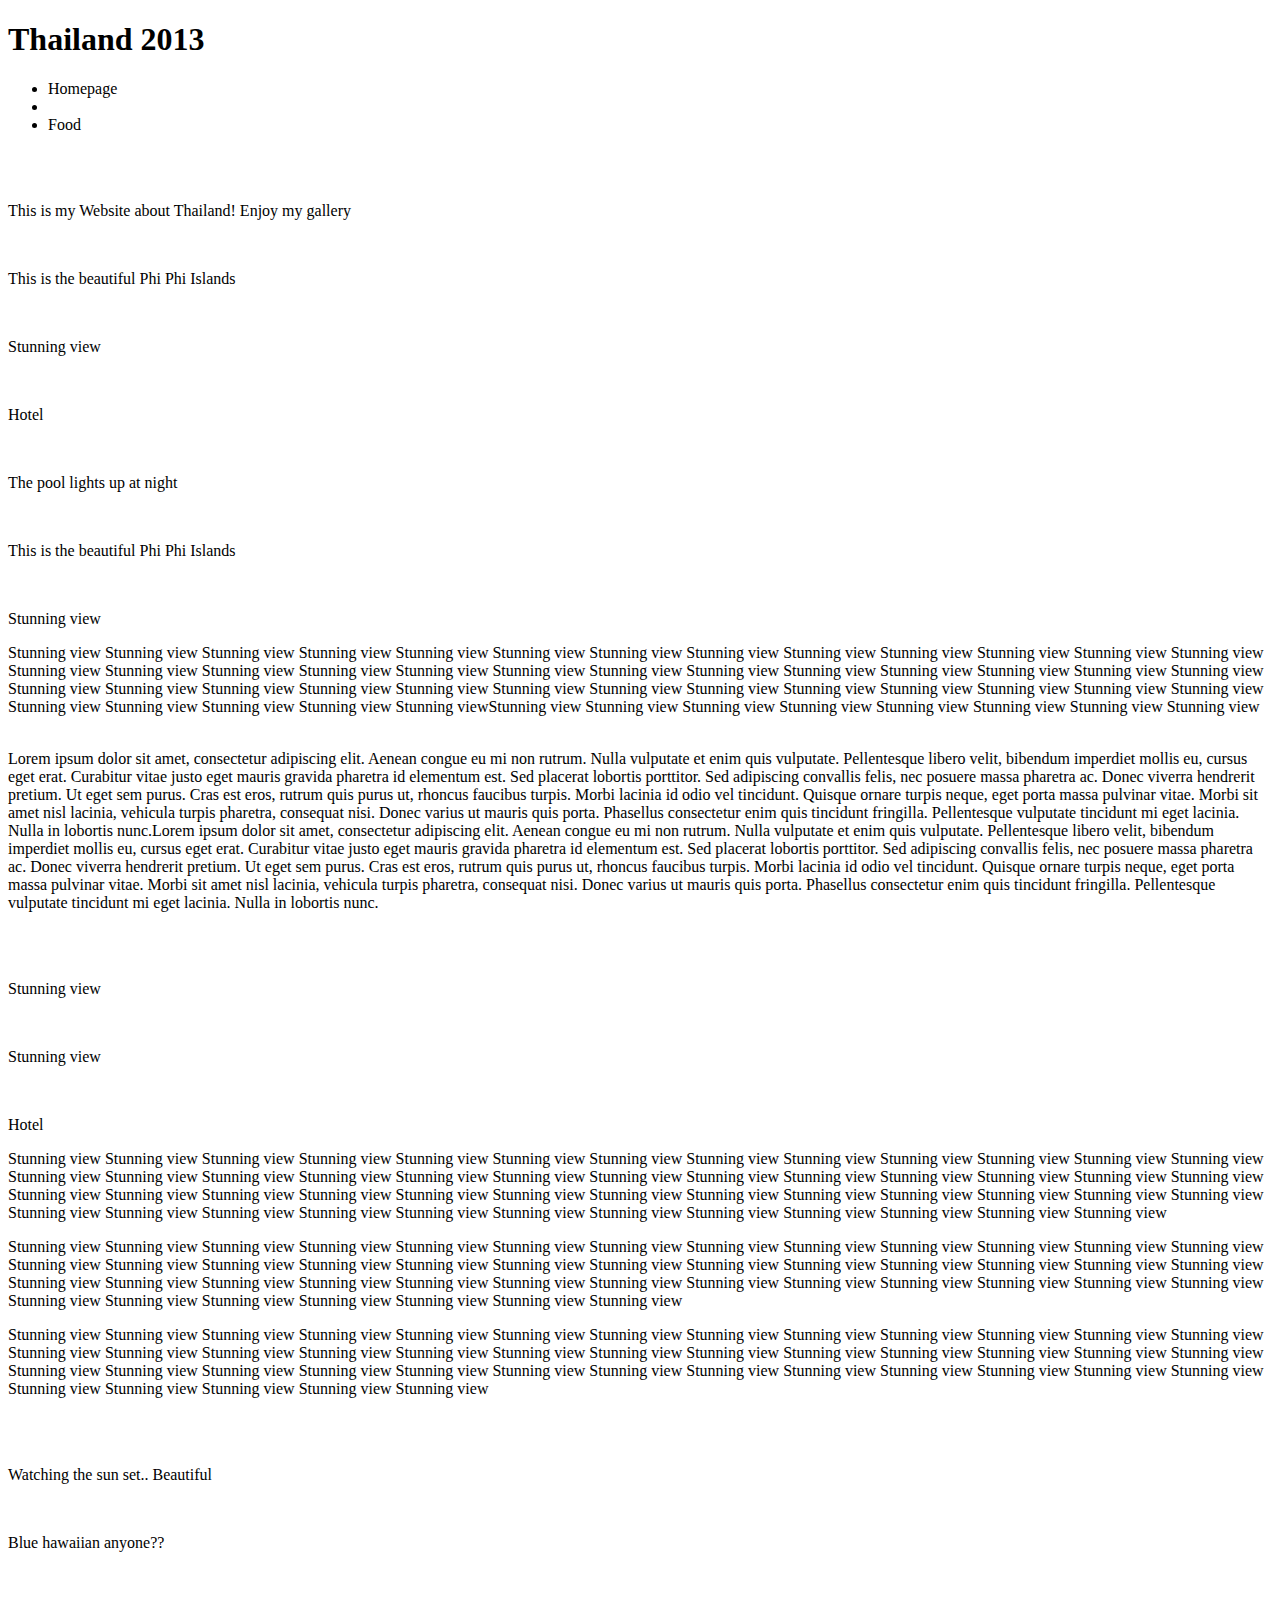
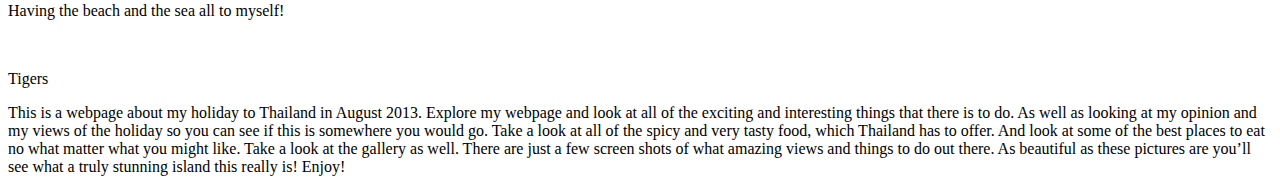
==== commit 93876a2b: "have made a lot of changes the website is now responsive, and it works on my phone most of the fault" ====
--- a/index.html
+++ b/index.html
@@ -2,6 +2,7 @@
 <html>
 <head>
 <meta charset=utf-8 />
+<meta name="viewport" content="initial-scale=0.7" content="width=350" user-scalable="yes">
 <title>My Time In Thailand</title>
 <link rel="stylesheet" type="text/css" href="css/main.css">
 </head> 
@@ -15,7 +16,8 @@
 
     <ul>
     <li>Homepage</li>
-    <li><a class="menu-link" href="exciting_things_to_do_in_thailand.html">Exciting Things To Do In Thailand</a></li>
+    <li  class="menu-link" ><a style="text-decoration: none;
+    color: white;" href="exciting_things_to_do_in_thailand.html">Exciting Things To Do In Thailand</a></li>
     <li>Food</li>
     <!-- <li>The Gallery</li> -->
     </ul>
@@ -43,8 +45,8 @@
         <div class="ex1">
           <div class="image">
             
-              <a href="#image1"><img src="images/p1080370.jpg" alt="" class="thumbnail" /></a>
-                <a href="#" id="image1" class="pressbox"><img src="images/p1080370.jpg" alt=""></a>  
+              <a href="#image1"><img src="images/P1080370.jpg" alt="" class="thumbnail" /></a>
+                <a href="#" id="image1" class="pressbox"><img src="images/P1080370.jpg" alt=""></a>  
                   <div class="text">
                 <p> This is the beautiful Phi Phi Islands </p>
               </div>
@@ -57,8 +59,8 @@
           <div class="ex1">
             <div class="image">
               <!-- <img src="images/p1080372.jpg"> -->
-              <a href="#image2"><img src="images/p1080372.jpg" alt="" class="thumbnail" /></a>
-                <a href="#" id="image2" class="pressbox"><img src="images/p1080372.jpg" alt=""></a>  
+              <a href="#image2"><img src="images/P1080372.jpg" alt="" class="thumbnail" /></a>
+                <a href="#" id="image2" class="pressbox"><img src="images/P1080372.jpg" alt=""></a>  
                 <div class="text"> 
                   <p> Stunning view </p>
                 </div>
@@ -71,8 +73,8 @@
             <div class="ex1">
               <div class="image">
                 <!-- <img src="images/p1080148.jpg"> -->
-                <a href="#image3"><img src="images/p1080148.jpg" alt="" class="thumbnail" /></a>
-                <a href="#" id="image3" class="pressbox"><img src="images/p1080148.jpg" alt=""></a> 
+                <a href="#image3"><img src="images/P1080148.jpg" alt="" class="thumbnail" /></a>
+                <a href="#" id="image3" class="pressbox"><img src="images/P1080148.jpg" alt=""></a> 
                   <div class="text">
                     <p> Hotel </p>
                   </div>
@@ -85,8 +87,8 @@
           <div class="ex1">
             <div class="image">
               <!-- <img src="images/p1090033.jpg"> -->
-               <a href="#image4"><img src="images/p1090033.jpg" alt="" class="thumbnail" /></a>
-                <a href="#" id="image4" class="pressbox"><img src="images/p1090033.jpg" alt=""></a>
+               <a href="#image4"><img src="images/P1090033.jpg" alt="" class="thumbnail" /></a>
+                <a href="#" id="image4" class="pressbox"><img src="images/P1090033.jpg" alt=""></a>
                 <div class="text">
                     <p> The pool lights up at night </p>
                 </div>
@@ -102,8 +104,8 @@
         <div class="ex1">
           <div class="image">
             
-              <a href="#image10"><img src="images/p1090025.jpg" alt="" class="thumbnail" /></a>
-              <a href="#" id="image10" class="pressbox"><img src="images/p1090025.jpg" alt=""></a>  
+              <a href="#image10"><img src="images/P1090025.jpg" alt="" class="thumbnail" /></a>
+              <a href="#" id="image10" class="pressbox"><img src="images/P1090025.jpg" alt=""></a>  
               <div class="text">
                 <p> This is the beautiful Phi Phi Islands </p>
               </div>
@@ -116,8 +118,8 @@
         <div class="ex1">
           <div class="image">
             <!-- <img src="images/p1080372.jpg"> -->
-            <a href="#image11"><img src="images/p1090027.jpg" alt="" class="thumbnail" /></a>
-              <a href="#" id="image11" class="pressbox"><img src="images/p1090027.jpg" alt=""></a>  
+            <a href="#image11"><img src="images/P1090027.jpg" alt="" class="thumbnail" /></a>
+              <a href="#" id="image11" class="pressbox"><img src="images/P1090027.jpg" alt=""></a>  
               <div class="text"> 
                 <p> Stunning view </p>
               </div>
@@ -133,7 +135,7 @@
             <!-- <a href="#image2"><img src="images/p1080372.jpg" alt="" class="thumbnail" /></a> -->
               <!-- <a href="#" id="image2" class="pressbox"><img src="images/p1080372.jpg" alt=""></a>   -->
               <div class="text"> 
-                <p> Stunning view Stunning view Stunning view Stunning view Stunning view Stunning view Stunning view Stunning view Stunning view Stunning view Stunning view Stunning view Stunning view Stunning view Stunning view Stunning view Stunning view Stunning view Stunning view Stunning view Stunning view Stunning view  </p>
+                <p> Stunning view Stunning view Stunning view Stunning view Stunning view Stunning view Stunning view Stunning view Stunning view Stunning view Stunning view Stunning view Stunning view Stunning view Stunning view Stunning view Stunning view Stunning view Stunning view Stunning view Stunning view Stunning view Stunning view Stunning view Stunning view Stunning view Stunning view Stunning view Stunning view Stunning view Stunning view Stunning view Stunning view Stunning view Stunning view Stunning view Stunning view Stunning view Stunning view Stunning view Stunning view Stunning view Stunning view Stunning viewStunning view Stunning view Stunning view Stunning view Stunning view Stunning view Stunning view Stunning view </p>
               </div>
           </div>
       </div>
@@ -155,13 +157,13 @@
         </div>
     </div>
 
-    <div class="col3">
+    <div class="col4">
       <div class="inner-row">
           <div class="ex1">
             <div class="image">
               <!-- <img src="images/p1080372.jpg"> -->
-              <a href="#image13"><img src="images/p1080924.jpg" alt="" class="thumbnail" /></a>
-                <a href="#" id="image13" class="pressbox"><img src="images/p1080924.jpg" alt=""></a>  
+              <a href="#image13"><img src="images/P1080924.jpg" alt="" class="thumbnail" /></a>
+                <a href="#" id="image13" class="pressbox"><img src="images/P1080924.jpg" alt=""></a>  
                 <div class="text"> 
                   <p> Stunning view </p>
                 </div>
@@ -176,8 +178,8 @@
         <div class="ex1">
           <div class="image">
             <!-- <img src="images/p1080372.jpg"> -->
-            <a href="#image2"><img src="images/p1080372.jpg" alt="" class="thumbnail" /></a>
-              <a href="#" id="image2" class="pressbox"><img src="images/p1080372.jpg" alt=""></a>  
+            <a href="#image2"><img src="images/P1080372.jpg" alt="" class="thumbnail" /></a>
+              <a href="#" id="image2" class="pressbox"><img src="images/P1080372.jpg" alt=""></a>  
               <div class="text"> 
                 <p> Stunning view </p>
               </div>
@@ -190,8 +192,8 @@
             <div class="ex1">
               <div class="image">
                 <!-- <img src="images/p1080148.jpg"> -->
-                <a href="#image3"><img src="images/p1080148.jpg" alt="" class="thumbnail" /></a>
-                <a href="#" id="image3" class="pressbox"><img src="images/p1080148.jpg" alt=""></a> 
+                <a href="#image3"><img src="images/P1080148.jpg" alt="" class="thumbnail" /></a>
+                <a href="#" id="image3" class="pressbox"><img src="images/P1080148.jpg" alt=""></a> 
                   <div class="text">
                     <p> Hotel </p>
                   </div>
@@ -199,7 +201,21 @@
             </div>
         </div>
     </div>
-
+    <div class="col4">
+    <div class="inner-row">
+        <div class="ex1">
+          <!-- <div class="image"> -->
+            <!-- <img src="images/p1080372.jpg"> -->
+            <!-- <a href="#image2"><img src="images/p1080372.jpg" alt="" class="thumbnail" /></a> -->
+              <!-- <a href="#" id="image2" class="pressbox"><img src="images/p1080372.jpg" alt=""></a>   -->
+              <div class="text"> 
+                <p> Stunning view Stunning view Stunning view Stunning view Stunning view Stunning view Stunning view Stunning view Stunning view Stunning view Stunning view Stunning view Stunning view Stunning view Stunning view Stunning view Stunning view Stunning view Stunning view Stunning view Stunning view Stunning view Stunning view Stunning view Stunning view Stunning view Stunning view Stunning view Stunning view Stunning view Stunning view Stunning view Stunning view Stunning view Stunning view Stunning view Stunning view Stunning view Stunning view Stunning view Stunning view Stunning view Stunning view Stunning view Stunning view Stunning view Stunning view Stunning view Stunning view Stunning view Stunning view </p>
+              </div>
+        </div>
+      </div>
+  </div>
+</div>
+<div class="row">
  <div class="col4">
     <div class="inner-row">
         <div class="ex1">
@@ -208,7 +224,7 @@
             <!-- <a href="#image2"><img src="images/p1080372.jpg" alt="" class="thumbnail" /></a> -->
               <!-- <a href="#" id="image2" class="pressbox"><img src="images/p1080372.jpg" alt=""></a>   -->
               <div class="text"> 
-                <p> Stunning view Stunning view Stunning view Stunning view Stunning view Stunning view Stunning view  </p>
+                <p> Stunning view Stunning view Stunning view Stunning view Stunning view Stunning view Stunning view  Stunning view Stunning view Stunning view Stunning view Stunning view Stunning view Stunning view Stunning view Stunning view Stunning view Stunning view Stunning view Stunning view Stunning view Stunning view Stunning view Stunning view Stunning view Stunning view Stunning view Stunning view Stunning view Stunning view Stunning view Stunning view Stunning view Stunning view Stunning view Stunning view Stunning view Stunning view Stunning view Stunning view Stunning view Stunning view Stunning view Stunning view Stunning view Stunning view </p>
               </div>
         </div>
       </div>
@@ -222,7 +238,7 @@
             <!-- <a href="#image2"><img src="images/p1080372.jpg" alt="" class="thumbnail" /></a> -->
               <!-- <a href="#" id="image2" class="pressbox"><img src="images/p1080372.jpg" alt=""></a>   -->
               <div class="text"> 
-                <p> Stunning view Stunning view Stunning view Stunning view Stunning view Stunning view Stunning view Stunning view Stunning view Stunning view Stunning view Stunning view Stunning view Stunning view Stunning view Stunning view Stunning view Stunning view Stunning view Stunning view Stunning view Stunning view <br> <br> </p>
+                <p> Stunning view Stunning view Stunning view Stunning view Stunning view Stunning view Stunning view Stunning view Stunning view Stunning view Stunning view Stunning view Stunning view Stunning view Stunning view Stunning view Stunning view Stunning view Stunning view Stunning view Stunning view Stunning view Stunning view Stunning view Stunning view Stunning view Stunning view Stunning view Stunning view Stunning view Stunning view Stunning view Stunning view Stunning view Stunning view Stunning view Stunning view Stunning view Stunning view Stunning view Stunning view Stunning view Stunning view Stunning view<br> <br> </p>
               </div>
         </div>
       </div>
@@ -238,8 +254,8 @@
         <div class="ex1">
           <div class="image">
             <!-- <img src= "images/p1080175.jpg"> -->
-                <a href="#image5"><img src="images/p1080175.jpg" alt="" class="thumbnail" /></a>
-                <a href="#" id="image5" class="pressbox"><img src="images/p1080175.jpg" alt=""></a>
+                <a href="#image5"><img src="images/P1080175.jpg" alt="" class="thumbnail" /></a>
+                <a href="#" id="image5" class="pressbox"><img src="images/P1080175.jpg" alt=""></a>
               <div class="text">
                   <p> Watching the sun set.. Beautiful</p>
               </div>
@@ -252,8 +268,8 @@
         <div class="ex1">
           <div class="image">
             <!-- <img src="images/p1090053.jpg"> -->
-                <a href="#image6"><img src="images/p1090053.jpg" alt="" class="thumbnail" /></a>
-                <a href="#" id="image6" class="pressbox"><img src="images/p1090053.jpg" alt=""></a>
+                <a href="#image6"><img src="images/P1090053.jpg" alt="" class="thumbnail" /></a>
+                <a href="#" id="image6" class="pressbox"><img src="images/P1090053.jpg" alt=""></a>
              <div class="text">
                 <p> Blue hawaiian anyone??</p>
             </div>
@@ -266,8 +282,8 @@
           <div class="ex1">
             <div class="image">
             <!-- <img src="images/p1090081.jpg"> -->
-                <a href="#image7"><img src="images/p1090081.jpg" alt="" class="thumbnail" /></a>
-                <a href="#" id="image7" class="pressbox"><img src="images/p1090081.jpg" alt=""></a>
+                <a href="#image7"><img src="images/P1090081.jpg" alt="" class="thumbnail" /></a>
+                <a href="#" id="image7" class="pressbox"><img src="images/P1090081.jpg" alt=""></a>
               <div class="text">
                 <p> Having the beach and the sea all to myself! </p>
               </div>
@@ -280,8 +296,8 @@
         <div class="ex1">
           <div class="image">
             <!-- <img src="images/p1080689.jpg"> -->
-                <a href="#image8"><img src="images/p1080689.jpg" alt="" class="thumbnail" /></a>
-                <a href="#" id="image8" class="pressbox"><img src="images/p1080689.jpg" alt=""></a>
+                <a href="#image8"><img src="images/P1080689.jpg" alt="" class="thumbnail" /></a>
+                <a href="#" id="image8" class="pressbox"><img src="images/P1080689.jpg" alt=""></a>
              <div class="text">
                 <p> Tigers </p>
             </div>
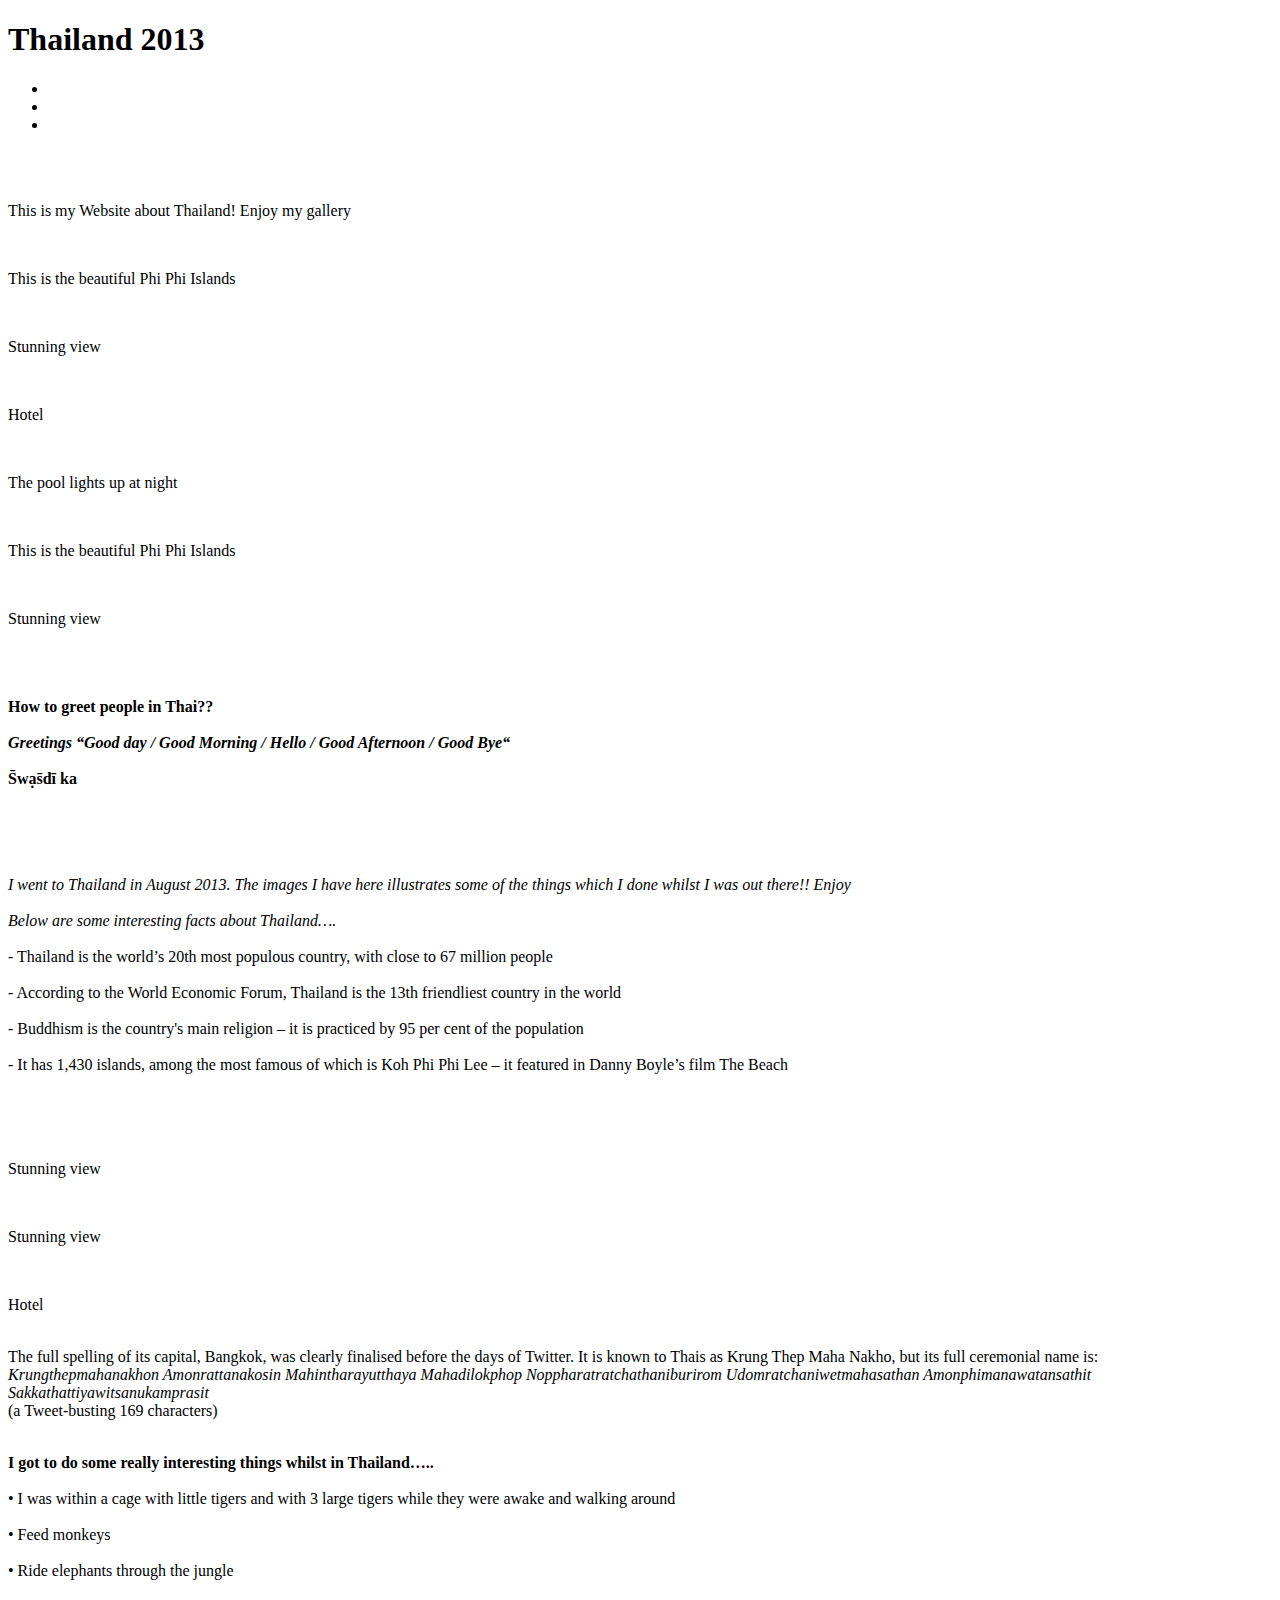
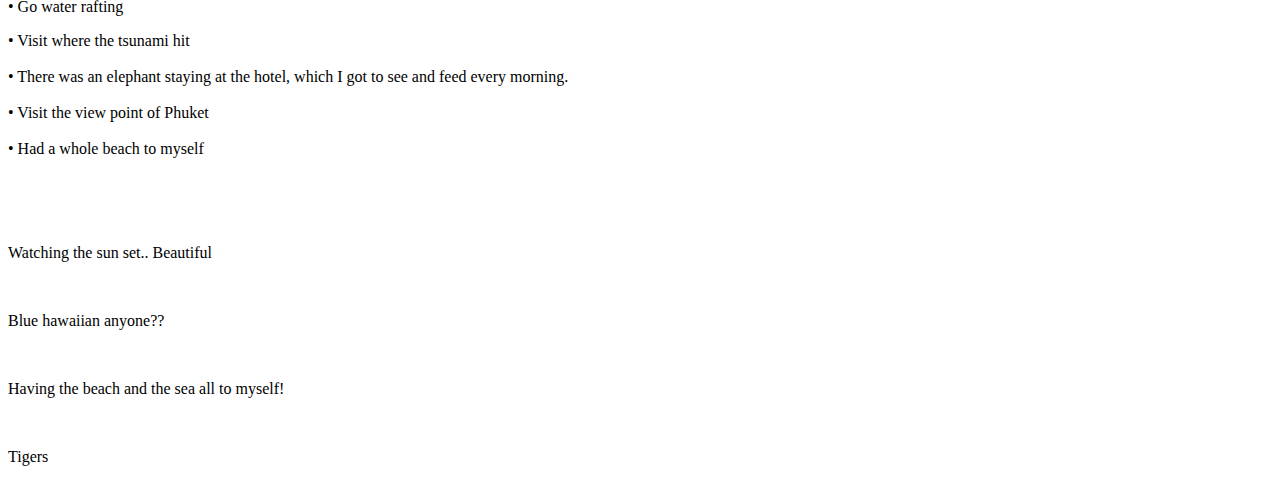
==== commit 83edd5fa: "I have changed the content, and I think that everything is now finished I have fixed the issues and " ====
--- a/index.html
+++ b/index.html
@@ -3,7 +3,7 @@
 <head>
 <meta charset=utf-8 />
 <meta name="viewport" content="initial-scale=0.7" content="width=350" user-scalable="yes">
-<title>My Time In Thailand</title>
+<title>In Thailand</title>
 <link rel="stylesheet" type="text/css" href="css/main.css">
 </head> 
 <body>
@@ -15,10 +15,12 @@
     <h1> Thailand 2013 </h1>
 
     <ul>
-    <li>Homepage</li>
+    <li class="menu-link" ><a style="text-decoration: none;
+    color: white;" href="index.html">Homepage</a></li>
     <li  class="menu-link" ><a style="text-decoration: none;
-    color: white;" href="exciting_things_to_do_in_thailand.html">Exciting Things To Do In Thailand</a></li>
-    <li>Food</li>
+    color: white;" href="exciting_things_to_do.html">Exciting Things To Do In Thailand</a></li>
+    <li class="menu-link" ><a style="text-decoration: none;
+    color: white;" href="food.html">Food</a></li>
     <!-- <li>The Gallery</li> -->
     </ul>
    
@@ -135,7 +137,11 @@
             <!-- <a href="#image2"><img src="images/p1080372.jpg" alt="" class="thumbnail" /></a> -->
               <!-- <a href="#" id="image2" class="pressbox"><img src="images/p1080372.jpg" alt=""></a>   -->
               <div class="text"> 
-                <p> Stunning view Stunning view Stunning view Stunning view Stunning view Stunning view Stunning view Stunning view Stunning view Stunning view Stunning view Stunning view Stunning view Stunning view Stunning view Stunning view Stunning view Stunning view Stunning view Stunning view Stunning view Stunning view Stunning view Stunning view Stunning view Stunning view Stunning view Stunning view Stunning view Stunning view Stunning view Stunning view Stunning view Stunning view Stunning view Stunning view Stunning view Stunning view Stunning view Stunning view Stunning view Stunning view Stunning view Stunning viewStunning view Stunning view Stunning view Stunning view Stunning view Stunning view Stunning view Stunning view </p>
+                <p> <br> <br> <br> <strong>How to greet people in Thai??</strong> <br><br>
+
+<strong><i>Greetings “Good day / Good Morning / Hello / Good Afternoon / Good Bye“</i></strong>
+   
+<br><br> <strong>S̄wạs̄dī ka </strong><br> <br> </p>
               </div>
           </div>
       </div>
@@ -151,7 +157,17 @@
             <!-- <a href="#image2"><img src="images/p1080372.jpg" alt="" class="thumbnail" /></a> -->
               <!-- <a href="#" id="image2" class="pressbox"><img src="images/p1080372.jpg" alt=""></a>   -->
               <div class="text"> 
-                <p> <br>  Lorem ipsum dolor sit amet, consectetur adipiscing elit. Aenean congue eu mi non rutrum. Nulla vulputate et enim quis vulputate. Pellentesque libero velit, bibendum imperdiet mollis eu, cursus eget erat. Curabitur vitae justo eget mauris gravida pharetra id elementum est. Sed placerat lobortis porttitor. Sed adipiscing convallis felis, nec posuere massa pharetra ac. Donec viverra hendrerit pretium. Ut eget sem purus. Cras est eros, rutrum quis purus ut, rhoncus faucibus turpis. Morbi lacinia id odio vel tincidunt. Quisque ornare turpis neque, eget porta massa pulvinar vitae. Morbi sit amet nisl lacinia, vehicula turpis pharetra, consequat nisi. Donec varius ut mauris quis porta. Phasellus consectetur enim quis tincidunt fringilla. Pellentesque vulputate tincidunt mi eget lacinia. Nulla in lobortis nunc.Lorem ipsum dolor sit amet, consectetur adipiscing elit. Aenean congue eu mi non rutrum. Nulla vulputate et enim quis vulputate. Pellentesque libero velit, bibendum imperdiet mollis eu, cursus eget erat. Curabitur vitae justo eget mauris gravida pharetra id elementum est. Sed placerat lobortis porttitor. Sed adipiscing convallis felis, nec posuere massa pharetra ac. Donec viverra hendrerit pretium. Ut eget sem purus. Cras est eros, rutrum quis purus ut, rhoncus faucibus turpis. Morbi lacinia id odio vel tincidunt. Quisque ornare turpis neque, eget porta massa pulvinar vitae. Morbi sit amet nisl lacinia, vehicula turpis pharetra, consequat nisi. Donec varius ut mauris quis porta. Phasellus consectetur enim quis tincidunt fringilla. Pellentesque vulputate tincidunt mi eget lacinia. Nulla in lobortis nunc. <br> </br></p>
+                <p><br><br><br><i> 
+                  I went to Thailand in August 2013. The images I have here illustrates some of the things which I done whilst I was out there!! Enjoy  <br> <br>
+                  Below are some interesting facts about Thailand….</i><br><br>
+                  - Thailand is the world’s 20th most populous country, with close to 67 million people <br> <br>
+
+                  - According to the World Economic Forum, Thailand is the 13th friendliest country in the world <br><br>
+
+                  - Buddhism is the country's main religion – it is practiced by 95 per cent of the population<br> <br>
+
+                  - It has 1,430 islands, among the most famous of which is Koh Phi Phi Lee – it featured in Danny Boyle’s film The Beach <br>
+                  <br> </br></p>
               </div>
           </div>
         </div>
@@ -209,7 +225,7 @@
             <!-- <a href="#image2"><img src="images/p1080372.jpg" alt="" class="thumbnail" /></a> -->
               <!-- <a href="#" id="image2" class="pressbox"><img src="images/p1080372.jpg" alt=""></a>   -->
               <div class="text"> 
-                <p> Stunning view Stunning view Stunning view Stunning view Stunning view Stunning view Stunning view Stunning view Stunning view Stunning view Stunning view Stunning view Stunning view Stunning view Stunning view Stunning view Stunning view Stunning view Stunning view Stunning view Stunning view Stunning view Stunning view Stunning view Stunning view Stunning view Stunning view Stunning view Stunning view Stunning view Stunning view Stunning view Stunning view Stunning view Stunning view Stunning view Stunning view Stunning view Stunning view Stunning view Stunning view Stunning view Stunning view Stunning view Stunning view Stunning view Stunning view Stunning view Stunning view Stunning view Stunning view </p>
+                <p> <br>  The full spelling of its capital, Bangkok, was clearly finalised before the days of Twitter. It is known to Thais as Krung Thep Maha Nakho, but its full ceremonial name is: <br><i>Krungthepmahanakhon Amonrattanakosin Mahintharayutthaya Mahadilokphop Noppharatratchathaniburirom Udomratchaniwetmahasathan Amonphimanawatansathit Sakkathattiyawitsanukamprasit </i><br> (a Tweet-busting 169 characters) <br> <br></p>
               </div>
         </div>
       </div>
@@ -224,7 +240,12 @@
             <!-- <a href="#image2"><img src="images/p1080372.jpg" alt="" class="thumbnail" /></a> -->
               <!-- <a href="#" id="image2" class="pressbox"><img src="images/p1080372.jpg" alt=""></a>   -->
               <div class="text"> 
-                <p> Stunning view Stunning view Stunning view Stunning view Stunning view Stunning view Stunning view  Stunning view Stunning view Stunning view Stunning view Stunning view Stunning view Stunning view Stunning view Stunning view Stunning view Stunning view Stunning view Stunning view Stunning view Stunning view Stunning view Stunning view Stunning view Stunning view Stunning view Stunning view Stunning view Stunning view Stunning view Stunning view Stunning view Stunning view Stunning view Stunning view Stunning view Stunning view Stunning view Stunning view Stunning view Stunning view Stunning view Stunning view Stunning view Stunning view </p>
+                <p> <strong>I got to do some really interesting things whilst in Thailand…..</strong><br><br>
+• I was within a cage with little tigers and with 3 large tigers while they were awake and walking around<br><br>  
+• Feed monkeys<br><br> 
+• Ride elephants through the jungle<br><br>
+• Go water rafting<br>
+ </p>
               </div>
         </div>
       </div>
@@ -238,7 +259,10 @@
             <!-- <a href="#image2"><img src="images/p1080372.jpg" alt="" class="thumbnail" /></a> -->
               <!-- <a href="#" id="image2" class="pressbox"><img src="images/p1080372.jpg" alt=""></a>   -->
               <div class="text"> 
-                <p> Stunning view Stunning view Stunning view Stunning view Stunning view Stunning view Stunning view Stunning view Stunning view Stunning view Stunning view Stunning view Stunning view Stunning view Stunning view Stunning view Stunning view Stunning view Stunning view Stunning view Stunning view Stunning view Stunning view Stunning view Stunning view Stunning view Stunning view Stunning view Stunning view Stunning view Stunning view Stunning view Stunning view Stunning view Stunning view Stunning view Stunning view Stunning view Stunning view Stunning view Stunning view Stunning view Stunning view Stunning view<br> <br> </p>
+                <p> • Visit where the tsunami hit<br><br> 
+• There was an elephant staying at the hotel, which I got to see and feed every morning.<br><br>
+• Visit the view point of Phuket<br><br> 
+• Had a whole beach to myself<br><br><br> </p>
               </div>
         </div>
       </div>
@@ -315,10 +339,10 @@
     <img src="images/p1080162.jpg"> -->
 
     <div>
-    <p> This is a webpage about my holiday to Thailand in August 2013. Explore my webpage and look at all of the exciting and interesting things that there is to do. As well as looking at my opinion and my views of the holiday so you can see if this is somewhere you would go. 
+    <!-- <p> This is a webpage about my holiday to Thailand in August 2013. Explore my webpage and look at all of the exciting and interesting things that there is to do. As well as looking at my opinion and my views of the holiday so you can see if this is somewhere you would go.  
       Take a look at all of the spicy and very tasty food, which Thailand has to offer. And look at some of the best places to eat no what matter what you might like. 
       Take a look at the gallery as well. There are just a few screen shots of what amazing views and things to do out there. As beautiful as these pictures are you’ll see what a truly stunning island this really is! Enjoy! 
-    </p> 
+    </p> -->
     </div>
 
     <!-- <img src="images/p1090149.jpg"> 
